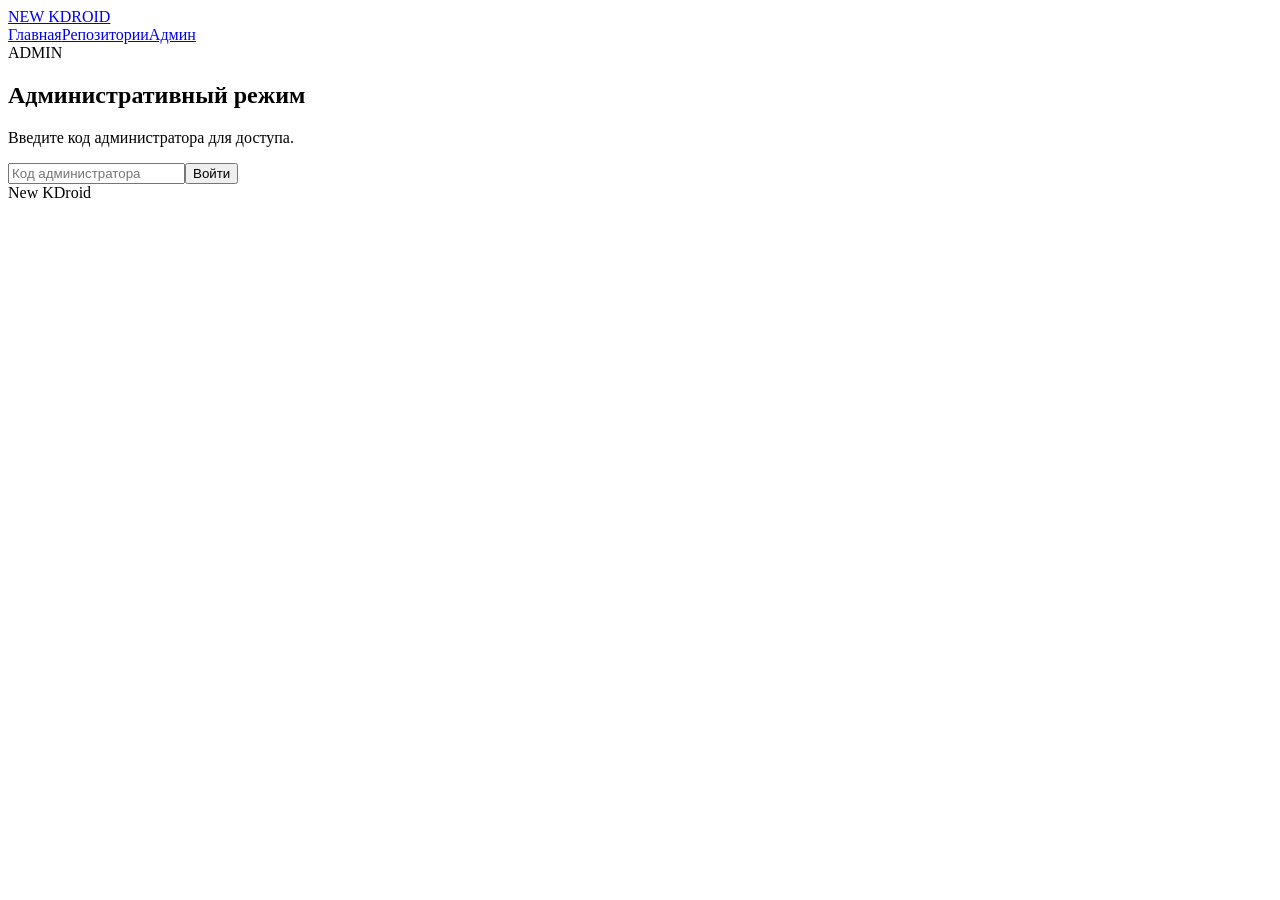
==== admin.html @ 47ca164c "Add New KDroid admin page" ====
<!doctype html>
<html lang="ru">
<head><meta charset="utf-8"><meta name="viewport" content="width=device-width,initial-scale=1"><title>Админ — New KDroid</title><link rel="stylesheet" href="style.css"></head>
<body>
<header class="topbar"><a class="brand" href="index.html">NEW KDROID</a><nav><a href="index.html">Главная</a><a href="repos.html">Репозитории</a><a class="active" href="admin.html">Админ</a></nav></header>
<main class="page narrow"><section class="admin-card"><div class="badge">ADMIN</div><h1>Административный режим</h1><p>Введите код администратора для доступа.</p><form id="loginForm"><input id="adminCode" type="password" autocomplete="off" placeholder="Код администратора" required><button class="button primary" type="submit">Войти</button><div id="loginMessage" class="message"></div></form></section></main>
<footer>New KDroid</footer>
<script>
document.getElementById('loginForm').addEventListener('submit',function(e){e.preventDefault();var code=document.getElementById('adminCode').value;var msg=document.getElementById('loginMessage');if(code==='iixc_hgxd_kyft'){sessionStorage.setItem('nka_admin','1');window.location.href='admin-panel.html';}else{msg.textContent='Неверный код администратора';msg.className='message error';}});
</script>
</body>
</html>
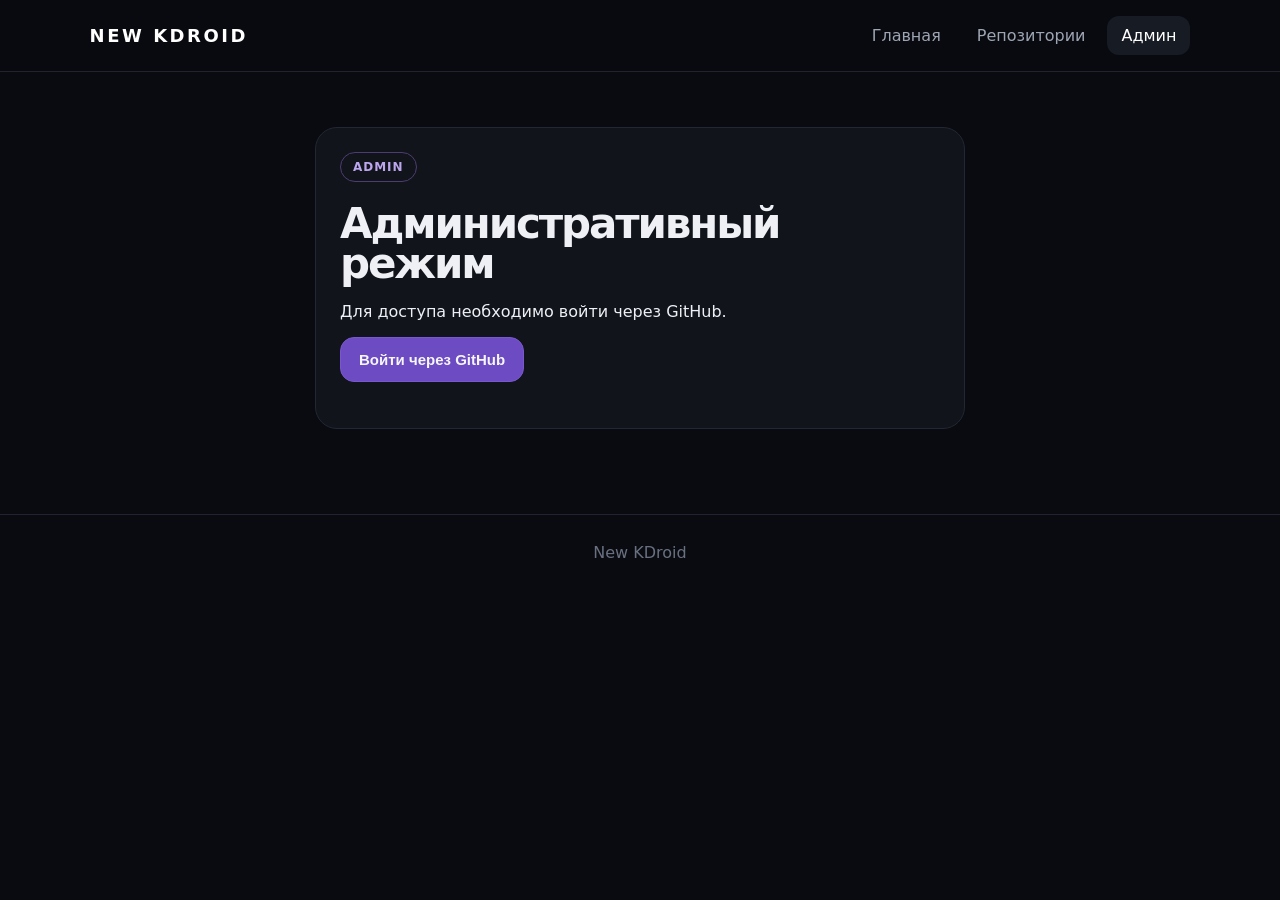
==== commit dda13d73: "Update admin.html" ====
--- a/admin.html
+++ b/admin.html
@@ -1,12 +1,150 @@
 <!doctype html>
 <html lang="ru">
-<head><meta charset="utf-8"><meta name="viewport" content="width=device-width,initial-scale=1"><title>Админ — New KDroid</title><link rel="stylesheet" href="style.css"></head>
+<head>
+<meta charset="utf-8">
+<meta name="viewport" content="width=device-width,initial-scale=1">
+<title>Админ — New KDroid</title>
+<link rel="stylesheet" href="style.css">
+</head>
+
 <body>
-<header class="topbar"><a class="brand" href="index.html">NEW KDROID</a><nav><a href="index.html">Главная</a><a href="repos.html">Репозитории</a><a class="active" href="admin.html">Админ</a></nav></header>
-<main class="page narrow"><section class="admin-card"><div class="badge">ADMIN</div><h1>Административный режим</h1><p>Введите код администратора для доступа.</p><form id="loginForm"><input id="adminCode" type="password" autocomplete="off" placeholder="Код администратора" required><button class="button primary" type="submit">Войти</button><div id="loginMessage" class="message"></div></form></section></main>
+
+<header class="topbar">
+  <a class="brand" href="index.html">NEW KDROID</a>
+  <nav>
+    <a href="index.html">Главная</a>
+    <a href="repos.html">Репозитории</a>
+    <a class="active" href="admin.html">Админ</a>
+  </nav>
+</header>
+
+<main class="page narrow">
+
+<section class="admin-card">
+
+  <div class="badge">ADMIN</div>
+
+  <h1>Административный режим</h1>
+
+  <p id="status">
+    Проверяем авторизацию...
+  </p>
+
+  <div id="loginArea" style="display:none">
+    <button class="button primary" id="githubLogin">
+      Войти через GitHub
+    </button>
+  </div>
+
+  <div id="accountArea" style="display:none">
+
+    <p>
+      Вы вошли как:
+      <strong id="githubUser"></strong>
+    </p>
+
+    <a class="button primary" href="admin-panel.html">
+      Открыть админ-панель
+    </a>
+
+    <button class="button" id="logout">
+      Выйти
+    </button>
+
+  </div>
+
+  <div id="message" class="message"></div>
+
+</section>
+
+</main>
+
 <footer>New KDroid</footer>
+
 <script>
-document.getElementById('loginForm').addEventListener('submit',function(e){e.preventDefault();var code=document.getElementById('adminCode').value;var msg=document.getElementById('loginMessage');if(code==='iixc_hgxd_kyft'){sessionStorage.setItem('nka_admin','1');window.location.href='admin-panel.html';}else{msg.textContent='Неверный код администратора';msg.className='message error';}});
+
+const WORKER_URL =
+  "https://new-kdoid.konyakpivo.workers.dev";
+
+const statusElement =
+  document.getElementById("status");
+
+const loginArea =
+  document.getElementById("loginArea");
+
+const accountArea =
+  document.getElementById("accountArea");
+
+const githubUser =
+  document.getElementById("githubUser");
+
+async function checkLogin() {
+
+  try {
+
+    const response = await fetch(
+      WORKER_URL + "/api/me",
+      {
+        credentials: "include"
+      }
+    );
+
+    if (!response.ok) {
+      throw new Error("not logged in");
+    }
+
+    const data = await response.json();
+
+    if (!data.authenticated) {
+      throw new Error("not logged in");
+    }
+
+    statusElement.textContent =
+      "Авторизация подтверждена.";
+
+    githubUser.textContent =
+      "@" + data.login;
+
+    accountArea.style.display = "block";
+
+  } catch (error) {
+
+    statusElement.textContent =
+      "Для доступа необходимо войти через GitHub.";
+
+    loginArea.style.display = "block";
+
+  }
+
+}
+
+document
+  .getElementById("githubLogin")
+  .addEventListener("click", function() {
+
+    window.location.href =
+      WORKER_URL + "/login";
+
+  });
+
+document
+  .getElementById("logout")
+  .addEventListener("click", async function() {
+
+    await fetch(
+      WORKER_URL + "/logout",
+      {
+        credentials: "include"
+      }
+    );
+
+    location.reload();
+
+  });
+
+checkLogin();
+
 </script>
+
 </body>
 </html>
--- a/style.css
+++ b/style.css
@@ -0,0 +1 @@
+*{box-sizing:border-box}body{margin:0;background:#090b10;color:#eef0f5;font-family:Inter,system-ui,-apple-system,BlinkMacSystemFont,"Segoe UI",sans-serif;min-height:100vh}.topbar{height:72px;border-bottom:1px solid #20242e;display:flex;align-items:center;justify-content:space-between;padding:0 7%;position:sticky;top:0;background:rgba(9,11,16,.94);backdrop-filter:blur(12px);z-index:5}.brand{font-weight:900;letter-spacing:.14em;color:#fff;text-decoration:none;font-size:18px}.topbar nav{display:flex;gap:8px}.topbar nav a{color:#9ea5b3;text-decoration:none;padding:10px 14px;border-radius:12px}.topbar nav a:hover,.topbar nav a.active{background:#171b24;color:#fff}.hero,.page{width:min(1100px,88%);margin:0 auto}.hero{padding:70px 0}.hero-card{padding:58px 0 46px}.badge{display:inline-block;border:1px solid #4d3c72;color:#bca6ed;border-radius:999px;padding:7px 12px;font-size:12px;font-weight:800;letter-spacing:.08em}.hero h1,.page h1{font-size:clamp(42px,9vw,82px);line-height:.95;margin:22px 0 18px;letter-spacing:-.05em}.lead{font-size:21px;line-height:1.55;color:#aeb5c2;max-width:700px}.actions{display:flex;flex-wrap:wrap;gap:12px;margin-top:30px}.button{display:inline-flex;align-items:center;justify-content:center;border:1px solid #303643;border-radius:14px;background:#171b24;color:#f5f6f8;text-decoration:none;padding:13px 18px;font-weight:750;cursor:pointer;font-size:15px}.button:hover{transform:translateY(-1px);border-color:#596174}.button.primary{background:#6d4bc2;border-color:#7958cf}.info-grid{display:grid;grid-template-columns:repeat(3,1fr);gap:16px}.info-grid article,.repo-card,.admin-card,.about{background:#11141b;border:1px solid #222733;border-radius:22px;padding:24px}.info-grid span{color:#8d6bd0;font-weight:900}.info-grid h2{margin:16px 0 8px}.info-grid p,.about p,.page-head p{color:#9ea5b3;line-height:1.6}.about{margin-top:16px}.contact a{color:#bca6ed}.page{padding:55px 0}.page-head{margin-bottom:30px}.page-head h1{font-size:52px}.repo-list{display:grid;grid-template-columns:repeat(2,1fr);gap:16px}.repo-card h2{margin:14px 0 7px}.repo-card p{color:#9ea5b3;line-height:1.5}.repo-card .cat{color:#bca6ed;font-size:13px;font-weight:750}.repo-card a{display:inline-block;margin-top:12px;color:#bca6ed;text-decoration:none}.loading{color:#9ea5b3}.narrow{max-width:650px}.admin-card h1{font-size:42px}.admin-card input{width:100%;padding:15px 16px;border-radius:14px;border:1px solid #303643;background:#0c0f15;color:#fff;font-size:16px;margin:20px 0 12px;outline:none}.admin-card input:focus{border-color:#7756cc}.admin-actions{display:grid;gap:12px;margin-top:22px}.message{min-height:22px;color:#9ea5b3}.message.error{color:#ff7d7d}.notice{margin-top:24px;padding:16px;border-radius:14px;background:#171b24;color:#9ea5b3;line-height:1.5;font-size:14px}footer{text-align:center;color:#697180;border-top:1px solid #20242e;padding:28px 7%;margin-top:30px}@media(max-width:700px){.topbar{padding:0 4%;height:auto;min-height:68px;gap:8px}.topbar nav a{padding:8px 7px;font-size:13px}.hero,.page{width:92%}.hero{padding-top:35px}.info-grid,.repo-list{grid-template-columns:1fr}.hero h1{font-size:54px}.page-head h1{font-size:42px}}
